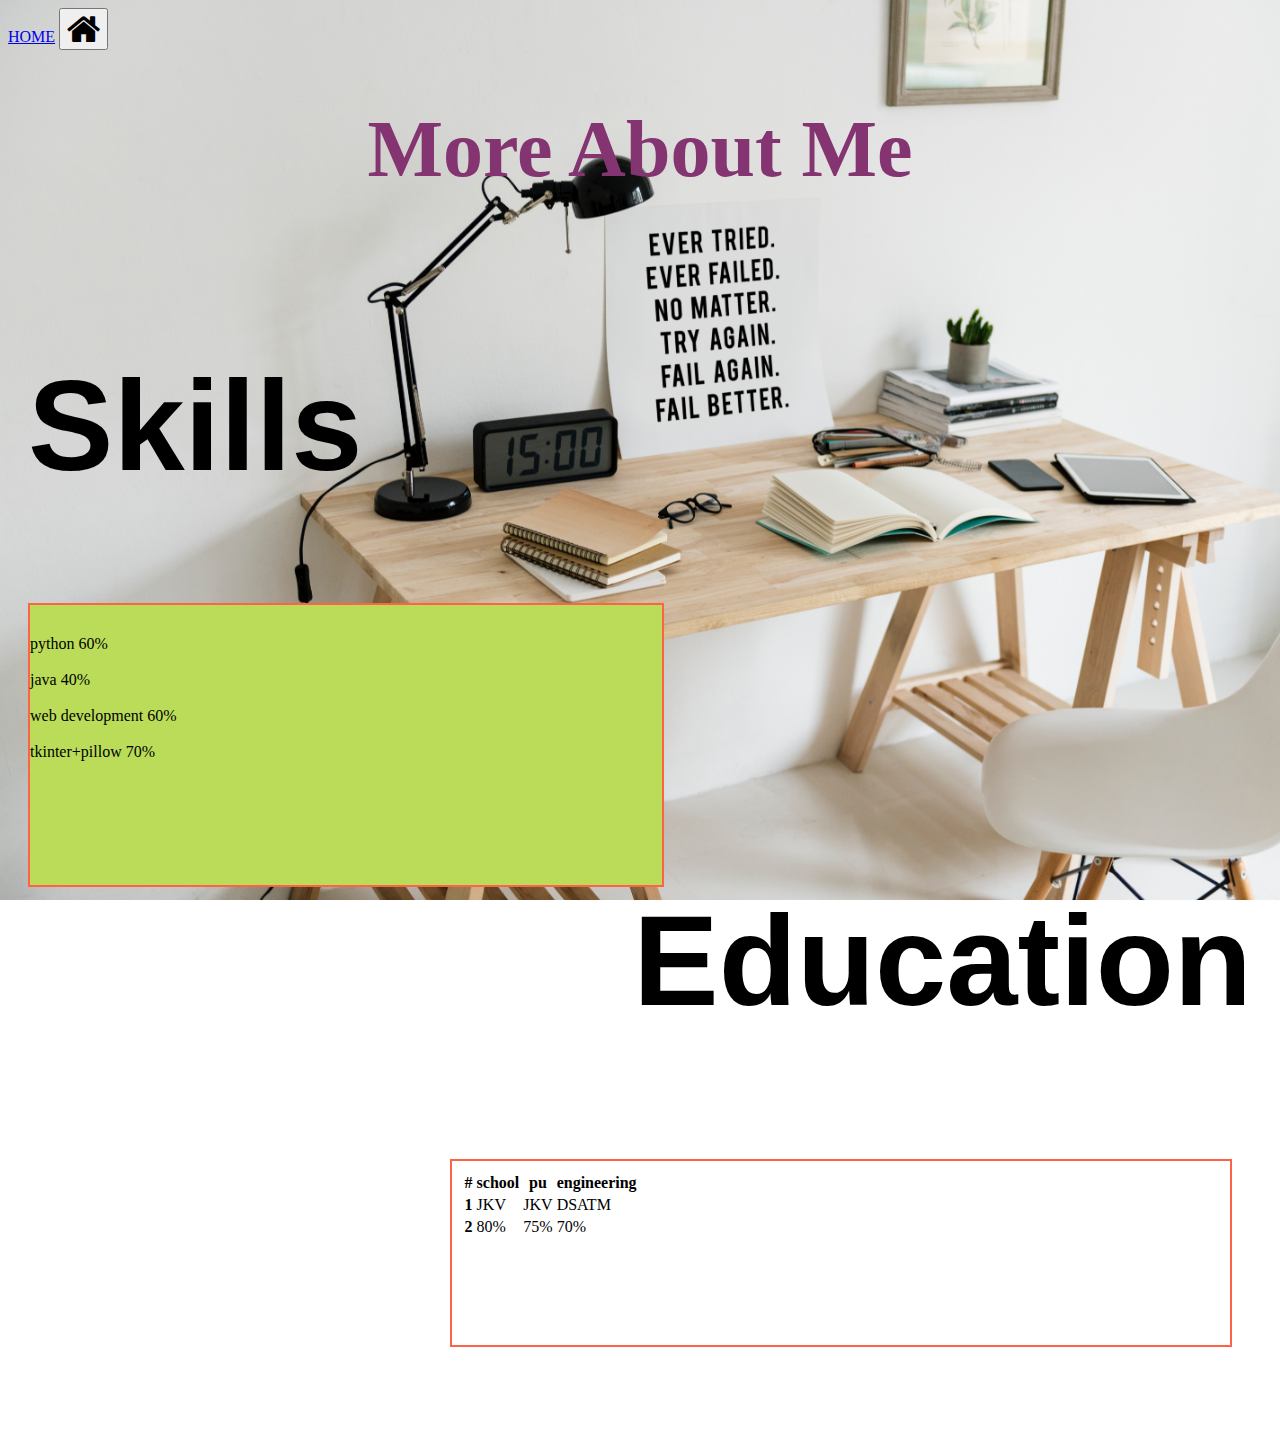
==== edu.html @ efcd7b24 "my portfolio" ====
<html>
<head>
	<title></title>
	<link rel="shortcut icon" sizes="32x32" type="image/x-icon" href="images.png"></link>
	<link rel="stylesheet" href="https://stackpath.bootstrapcdn.com/bootstrap/4.1.3/css/bootstrap.min.css" integrity="sha384-MCw98/SFnGE8fJT3GXwEOngsV7Zt27NXFoaoApmYm81iuXoPkFOJwJ8ERdknLPMO" style="overflow-y: scroll" crossorigin="anonymous">
	<link rel="stylesheet" type="text/css" href="styles.css">
	<link href="//maxcdn.bootstrapcdn.com/font-awesome/4.7.0/css/font-awesome.min.css" rel="stylesheet">
	<style>
	body  {
    background-image: url("rawpixel-463439-unsplash.jpg");
    background-repeat: no-repeat;
    background-attachment: fixed;
    /*background-position: center;*/
    background-size: cover;
	}
	</style>
</head>
<body>
	<div>
		<nav class="navbar navbar-expand-lg navbar-light bg-light">
			<a class="navbar-brand" href="index.html">HOME</a>
			<button class="navbar-toggler" type="button" data-toggle="collapse" data-target="#navbarSupportedContent" aria-controls="navbarSupportedContent" aria-expanded="false" aria-label="Toggle navigation">
				<i class="fa fa-home" style="font-size:36px"></i>
			</button>
	</div>
	<div class="details">
			<h1>More About Me</h1>
	</div>
  	<br>
  	<div class="heading">
  		<h1>Skills</h1>
  	</div>
  	<br>
  	<!-- <div>
  		<div class="modal" tabindex="-1" role="dialog">
  			<div class="modal-dialog" role="document">
    			<div class="modal-content">
      				<div class="modal-header">
        				<h5 class="modal-title">Modal title</h5>
        				<button type="button" class="close" data-dismiss="modal" aria-label="Close">
         					<span aria-hidden="true">&times;</span>
        				</button>
      				</div>
      				<div class="modal-body">
        				<p>Modal body text goes here.</p>
      				</div>
      				<div class="modal-footer">
				        <button type="button" class="btn btn-secondary" data-dismiss="modal">Close</button>
				        <button type="button" class="btn btn-primary">Save changes</button>  		
				    </div>
				</div>
  			</div>
  		</div>
  	</div> -->
  	<div class="pro">
		<div class="progress">
			<div class="progress-bar progress-bar-striped progress-bar-animated" role="progressbar" style="width: 60%" aria-valuenow="35" aria-valuemin="0" aria-valuemax="50">python 60%</div>
		</div>
		<br>
		<div class="progress">
			<div class="progress-bar progress-bar-striped progress-bar-animated" role="progressbar" aria-valuenow="35" aria-valuemin="0" aria-valuemax="50" style="width:40%">java 40%</div>
		</div>
		<br>
		<div class="progress">
			<div class="progress-bar progress-bar-striped progress-bar-animated" role="progressbar" aria-valuenow="35" aria-valuemin="0" aria-valuemax="50" style="width:60%">web development 60%</div>
		</div>
		<br>
		<div class="progress">
			<div class="progress-bar progress-bar-striped progress-bar-animated" role="progressbar" aria-valuenow="35" aria-valuemin="0" aria-valuemax="100" style="width:70%">tkinter+pillow 70%</div>
		</div>
	</div> 
	<br>
	<br>
	<div class="heading_1">
		<h1>Education</h1>
	</div>
	<div class="qualify">
		<table class="table table-dark">
	  		<thead>
	    		<tr>
	    			<th scope="col">#</th>
	    			<th scope="col">school</th>
	    			<th scope="col">pu</th>
	    			<th scope="col">engineering</th>
	    		</tr>
	  		</thead>
	  		<tbody>
    			<tr>
    				<th scope="row">1</th>
      				<td>JKV</td>
      				<td>JKV</td>
      				<td>DSATM</td>
    			</tr>
    			<tr>
      				<th scope="row">2</th>
     				<td>80%</td>
      				<td>75%</td>
     				<td>70%</td>
    			</tr>
    		</tbody>
		</table>
	</div>
	<div style="margin-top:400px"></div>
	<script src="https://code.jquery.com/jquery-3.3.1.slim.min.js" integrity="sha384-q8i/X+965DzO0rT7abK41JStQIAqVgRVzpbzo5smXKp4YfRvH+8abtTE1Pi6jizo" crossorigin="anonymous"></script>
	<script src="https://cdnjs.cloudflare.com/ajax/libs/popper.js/1.14.3/umd/popper.min.js" integrity="sha384-ZMP7rVo3mIykV+2+9J3UJ46jBk0WLaUAdn689aCwoqbBJiSnjAK/l8WvCWPIPm49" crossorigin="anonymous"></script>
	<script src="https://stackpath.bootstrapcdn.com/bootstrap/4.1.3/js/bootstrap.min.js" integrity="sha384-ChfqqxuZUCnJSK3+MXmPNIyE6ZbWh2IMqE241rYiqJxyMiZ6OW/JmZQ5stwEULTy" crossorigin="anonymous"></script>
</body>
</html>
---- styles.css ----
.header{
	text-align: center;
	color: #666
}
.header > a{
	color: yellow;
	font-size: 20px;
}

.nav{

	float: top-right;
	background-color: #16a085;
    padding: 10px;
    font-family: verdana;
    opacity: 0.6;
	transition: 0.3s;
}

/*.nav > ul{
	background-color: #f4511e;
	border: none;
	color: white;
	padding: 16px 32px;
	text-align: center;
	font-size: 16px;
	margin: 4px 2px;
	opacity: 0.6;
	transition: 0.3s;
	display: inline-block;
	text-decoration: none;
	cursor: pointer;
}*/
.jum{
	text-align: center;
	color: /*#1B1464*/#EA2027;
}
.box_1{
	font-size: 150%;
	float: right;
	padding: 10px;
    margin: 10px;
    width: 300px;
    background-color: #f1f1f1;
    height: 450px;
    font-family: oblique;
    color: /*#e84118*/#1B1464;
}
.box> div{
	background-color: white;
	float: center;
	border: 10px solid #182C61;
    padding: 25px;
    margin-left: 10px;
}
.pro{
	float:left;
	background-color: #badc58;
	border:2px solid Tomato;
	width: 50%;
	height: 250px;
	margin-left: 20px;
	padding-top: 30px;
}
.heading{
	text-align: left;
	font-family: Comic Sans MS, cursive, sans-serif;
	font-size: 400%;
	margin-left: 20px;
	margin-top: 10px;
}
.qualify{
	float:right;
	background-color: white;
	border:2px solid Tomato;
	width: 60%;
	height: 164px;
	padding: 10px;
	margin: 40px;
}
.heading_1{
	text-align: right;
	font-family: Comic Sans MS, cursive, sans-serif;
	margin-top: 160px;
	margin-right: 20px;
	font-size: 400%;
}

.social{
	float:center;
	display: block;
    margin-left: auto;
    margin-right: auto;
    width: 30%;
}

.text{
	padding-left: 50px;
	color:maroon;
}

.text>form{
	float:center;
	background-color: #bdc3c7;
	border:2px #bdc3c7;
	border-radius: 2px;
	width: 95%;
	height: 240px;
	/*margin-right: 30px;*/
}

.details{
	text-align: center;
	font-size: 250%;
	font-family: verdana;
	color: #833471;
}

.col-xs-2{
    background:#00f;
    color:#FFF;
}
.colum> row{
    margin-left:4.166666667%
}
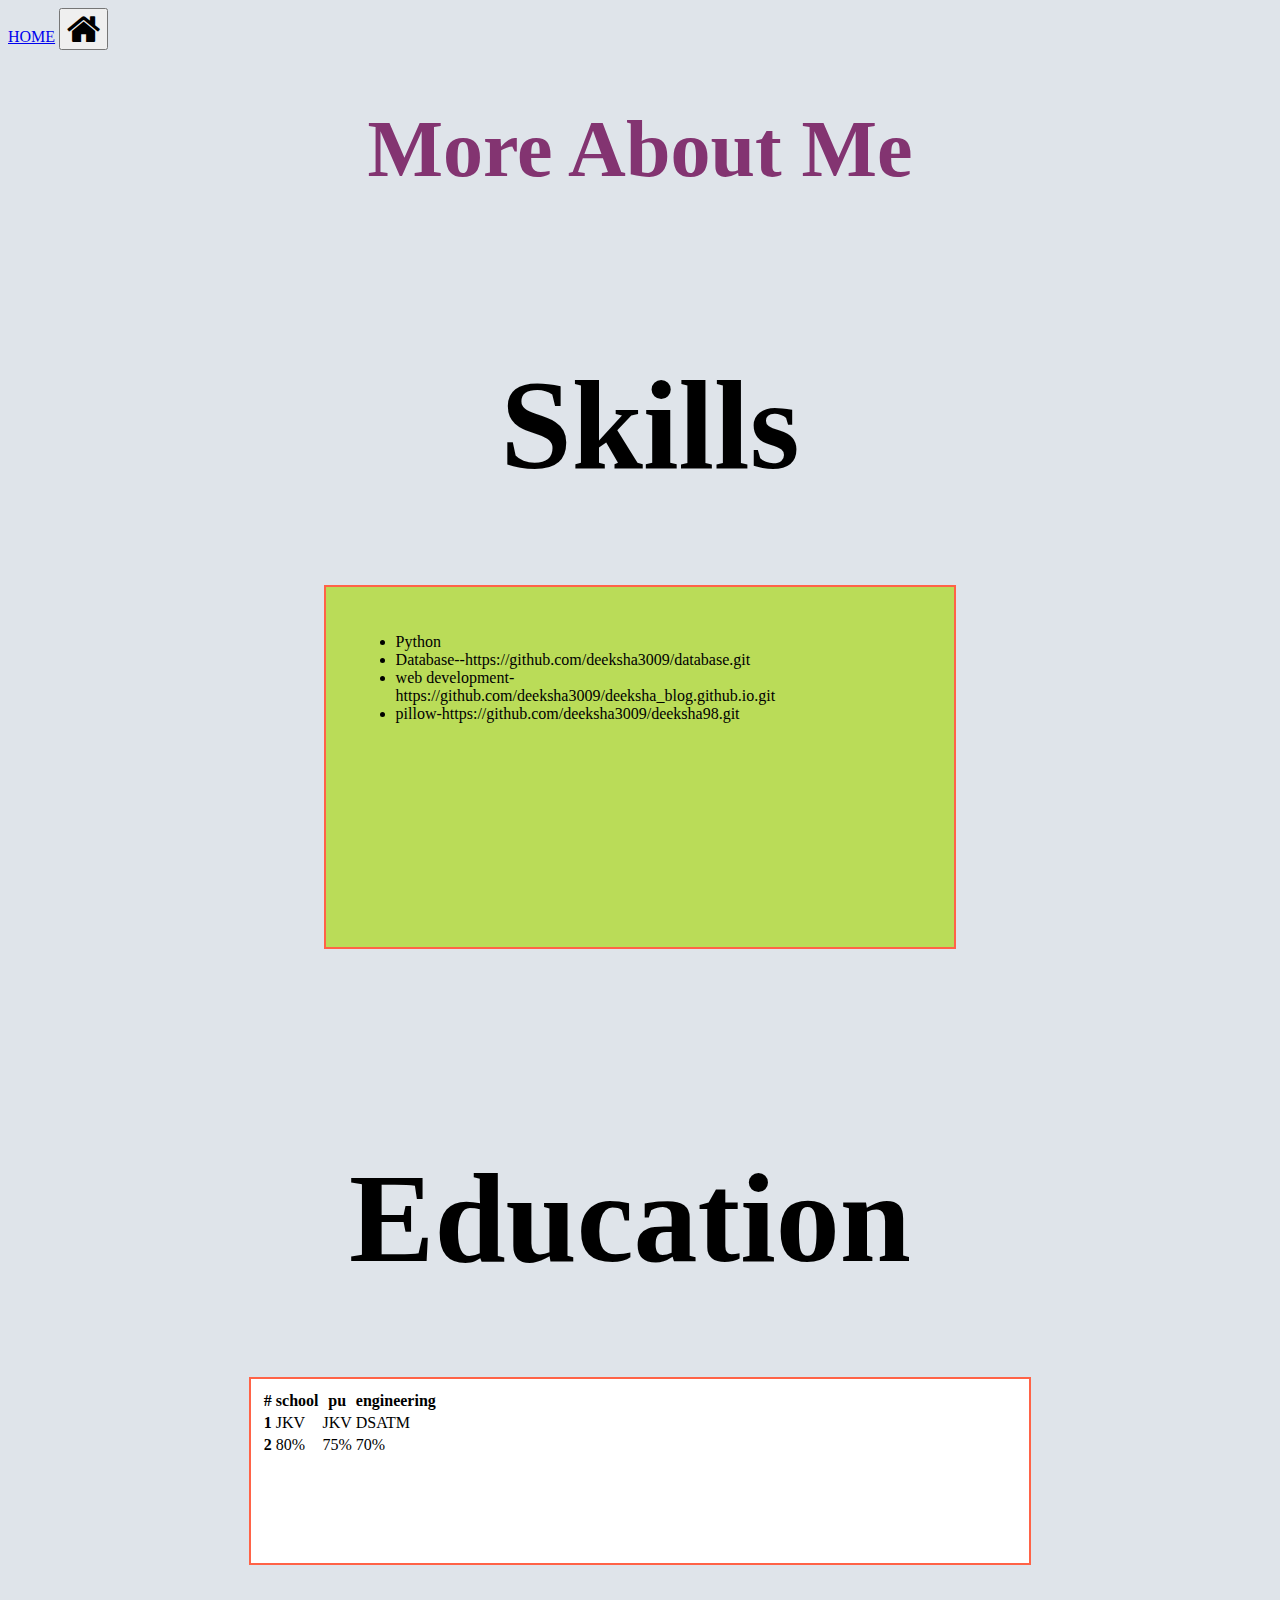
==== commit 5507caf7: "make changes in index.html and edu.html" ====
--- a/edu.html
+++ b/edu.html
@@ -7,11 +7,7 @@
 	<link href="//maxcdn.bootstrapcdn.com/font-awesome/4.7.0/css/font-awesome.min.css" rel="stylesheet">
 	<style>
 	body  {
-    background-image: url("rawpixel-463439-unsplash.jpg");
-    background-repeat: no-repeat;
-    background-attachment: fixed;
-    /*background-position: center;*/
-    background-size: cover;
+    background-color: #dfe4ea;
 	}
 	</style>
 </head>
@@ -30,45 +26,16 @@
   	<div class="heading">
   		<h1>Skills</h1>
   	</div>
-  	<br>
-  	<!-- <div>
-  		<div class="modal" tabindex="-1" role="dialog">
-  			<div class="modal-dialog" role="document">
-    			<div class="modal-content">
-      				<div class="modal-header">
-        				<h5 class="modal-title">Modal title</h5>
-        				<button type="button" class="close" data-dismiss="modal" aria-label="Close">
-         					<span aria-hidden="true">&times;</span>
-        				</button>
-      				</div>
-      				<div class="modal-body">
-        				<p>Modal body text goes here.</p>
-      				</div>
-      				<div class="modal-footer">
-				        <button type="button" class="btn btn-secondary" data-dismiss="modal">Close</button>
-				        <button type="button" class="btn btn-primary">Save changes</button>  		
-				    </div>
-				</div>
-  			</div>
-  		</div>
-  	</div> -->
   	<div class="pro">
-		<div class="progress">
-			<div class="progress-bar progress-bar-striped progress-bar-animated" role="progressbar" style="width: 60%" aria-valuenow="35" aria-valuemin="0" aria-valuemax="50">python 60%</div>
+		<div class="card border-success mb-3" style="width: 30rem;">
+			<ul class="list-group list-group-flush">
+				<li class="list-group-item">Python</li>
+				<li class="list-group-item">Database--https://github.com/deeksha3009/database.git</li>
+				<li class="list-group-item">web development-https://github.com/deeksha3009/deeksha_blog.github.io.git</li>
+				<li class="list-group-item">pillow-https://github.com/deeksha3009/deeksha98.git</li>
+			</ul>
 		</div>
-		<br>
-		<div class="progress">
-			<div class="progress-bar progress-bar-striped progress-bar-animated" role="progressbar" aria-valuenow="35" aria-valuemin="0" aria-valuemax="50" style="width:40%">java 40%</div>
-		</div>
-		<br>
-		<div class="progress">
-			<div class="progress-bar progress-bar-striped progress-bar-animated" role="progressbar" aria-valuenow="35" aria-valuemin="0" aria-valuemax="50" style="width:60%">web development 60%</div>
-		</div>
-		<br>
-		<div class="progress">
-			<div class="progress-bar progress-bar-striped progress-bar-animated" role="progressbar" aria-valuenow="35" aria-valuemin="0" aria-valuemax="100" style="width:70%">tkinter+pillow 70%</div>
-		</div>
-	</div> 
+	</div>
 	<br>
 	<br>
 	<div class="heading_1">
@@ -100,7 +67,7 @@
     		</tbody>
 		</table>
 	</div>
-	<div style="margin-top:400px"></div>
+	<div style="margin-top:100px"></div>
 	<script src="https://code.jquery.com/jquery-3.3.1.slim.min.js" integrity="sha384-q8i/X+965DzO0rT7abK41JStQIAqVgRVzpbzo5smXKp4YfRvH+8abtTE1Pi6jizo" crossorigin="anonymous"></script>
 	<script src="https://cdnjs.cloudflare.com/ajax/libs/popper.js/1.14.3/umd/popper.min.js" integrity="sha384-ZMP7rVo3mIykV+2+9J3UJ46jBk0WLaUAdn689aCwoqbBJiSnjAK/l8WvCWPIPm49" crossorigin="anonymous"></script>
 	<script src="https://stackpath.bootstrapcdn.com/bootstrap/4.1.3/js/bootstrap.min.js" integrity="sha384-ChfqqxuZUCnJSK3+MXmPNIyE6ZbWh2IMqE241rYiqJxyMiZ6OW/JmZQ5stwEULTy" crossorigin="anonymous"></script>
--- a/styles.css
+++ b/styles.css
@@ -54,33 +54,39 @@
     margin-left: 10px;
 }
 .pro{
-	float:left;
+	
 	background-color: #badc58;
 	border:2px solid Tomato;
-	width: 50%;
-	height: 250px;
-	margin-left: 20px;
-	padding-top: 30px;
+	width: 45%;
+	height: 300px;
+	display: block;
+    margin-left: auto;
+    margin-right: auto;
+	/*margin-left: 250px;*/
+	padding: 30px;
 }
 .heading{
-	text-align: left;
-	font-family: Comic Sans MS, cursive, sans-serif;
+	text-align: center;
+	font-family: "Times New Roman", Times, serif;
 	font-size: 400%;
 	margin-left: 20px;
 	margin-top: 10px;
 }
 .qualify{
-	float:right;
+	display: block;
+    margin-left: auto;
+    margin-right: auto;
 	background-color: white;
 	border:2px solid Tomato;
 	width: 60%;
 	height: 164px;
 	padding: 10px;
-	margin: 40px;
+	/*margin: 40px;
+	margin-right: 200px;*/
 }
 .heading_1{
-	text-align: right;
-	font-family: Comic Sans MS, cursive, sans-serif;
+	text-align:center;
+	font-family: "Times New Roman", Times, serif;
 	margin-top: 160px;
 	margin-right: 20px;
 	font-size: 400%;
@@ -95,17 +101,18 @@
 }
 
 .text{
-	padding-left: 50px;
+	margin-left: 50px;
 	color:maroon;
 }
 
 .text>form{
 	float:center;
-	background-color: #bdc3c7;
+	background-color:#0a3d62 ;
 	border:2px #bdc3c7;
 	border-radius: 2px;
 	width: 95%;
 	height: 240px;
+	padding: 20px;
 	/*margin-right: 30px;*/
 }
 
@@ -122,4 +129,11 @@
 }
 .colum> row{
     margin-left:4.166666667%
+}
+
+
+.heading_2{
+	text-align:center;
+	font-family: "Times New Roman", Times, serif;
+	font-size: 400%;
 }